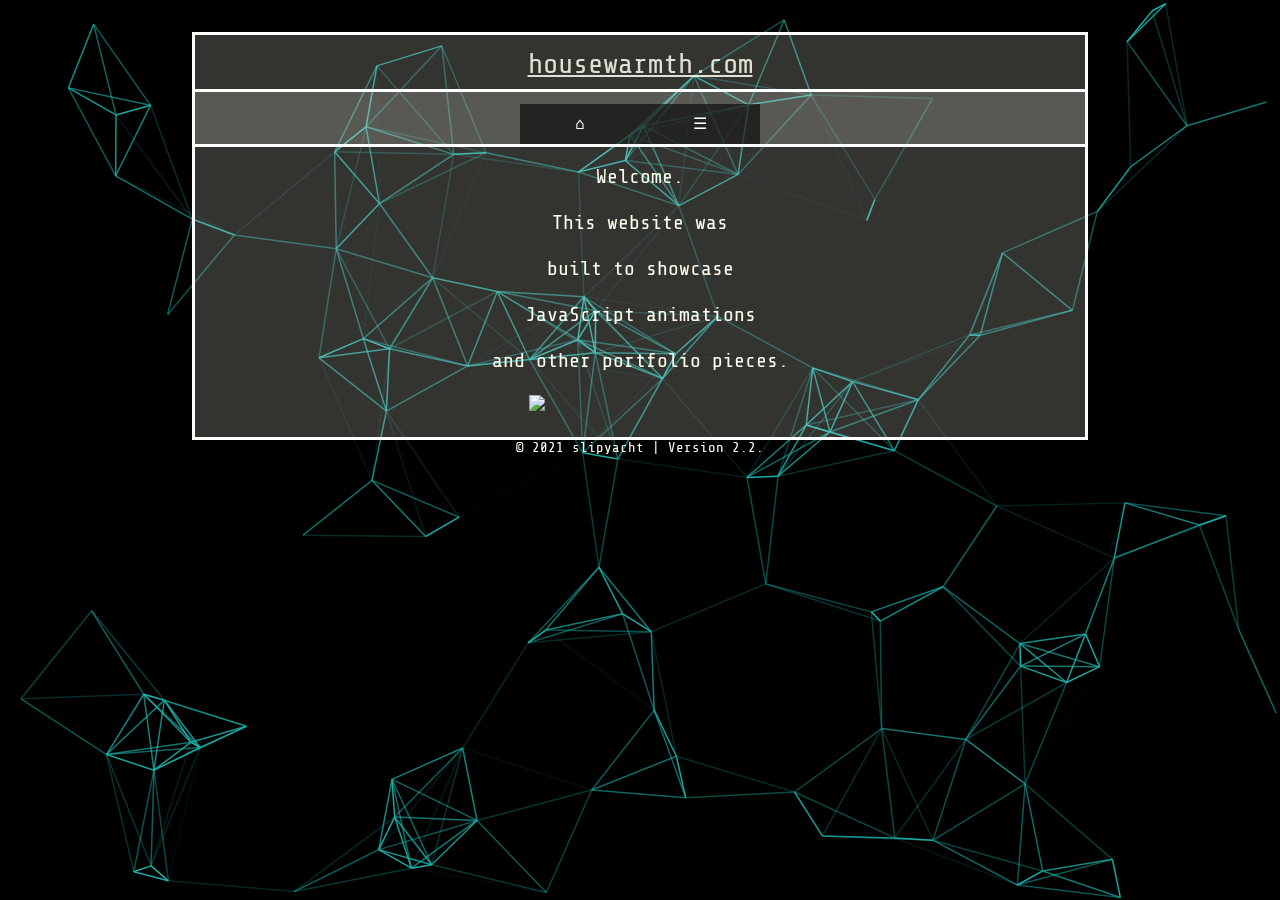
==== housewarmthupdate/index.html @ 71bd22f9 "Add files via upload" ====
<!DOCTYPE html>
<html lang="en">
    <head>
        <meta charset="UTF-8">
        <meta name="viewport" content="width=device-width, initial-scale=1.0">
        <title>HouseWarmth</title>
        <link rel="stylesheet" href="https://cdn.jsdelivr.net/npm/@simonwep/pickr/dist/themes/classic.min.css"/>
        <link rel="stylesheet" href="stylish.css">
    </head>
    <body>
        <header>
            <canvas id="can1"></canvas>
            <nav id="navi">
                <span id="title">housewarmth.com</span>
            </nav>
            <nav id="navlower">
                <a class="navbtns" id="homebtn">⌂</a>   
                <div id="menu">
                    <ul class="dropmenu">
                        <li>
                            <a id="menubtnhov" href="#">☰</a>
                            <ul class="sub">
                                <li id="gamebtn"><a id="gamebtnhov" href="#">Game</a></li>
                                <li id="resumebtn"><a  id="resumebtnhov" href="#">Resume</a></li>
                                <li id="star"><a id="starbtnhov" href="#">A*</a></li>
                                <li id="setbtn"><a id="setbtnhov" href="#">⚙</a></li>
                                <ul class="sub">         
                            </ul>
                        </li>
                    </ul>
                </div>
            </nav>
        </header>
        
        <div id="main">

            <div id="home">

                <span>
                    Welcome. <br><br>
                    This website was <br><br>built to showcase<br><br>JavaScript animations 
                    <br><br>and other portfolio pieces.<br><br>  
                </span>
                <img id="pipefire" src="art/pipefire.gif"></img>
            </div>

            <div id="game">
                <span>
                    This is a puzzle game;<br>play using your arrow keys.
                </span>
                <canvas id="hwcanvas"></canvas>
                <audio src="soundfx/midi_jams_v2.mp3" id="theme_song"></audio>
                <audio src="soundfx/teleport.wav" id="teleport"></audio>
                <audio src="soundfx/collision.mp3" id="collision"></audio>

            </div>

            <div id="resume">
                <span id="name">Nathaniel</span>
                <hr>
                <span id="jobtitle"><br> IT - Network Security & Software Development<br>
                    -Pacific NW-<br><br>
                </span>
                <hr><br>
                <span id="rescon">
                    <span id="skilltitle">Skills</span><br> 
                    <img src="art/JavaScript-logo.png" width="6%" height="9.5%"></img>
                    <img src="art/python.svg.png" width="5%" height="9%"></img>
                    <img src="art/unnamed.gif" width="10%" height="10%"></img>
                    <img src="art/ccna_600.png" width="8%" height="13%"></img>
                    <br><br>
                    JavasScript, Python, HTML, CSS<br><br>
                    CompTIA A+ Certified - IT Technician (2020)<br><br>
                    CCNA Certified - Routing & Switching (2021)<br><br>
                    Intuitive, creative, & motivated problem solver<br><br><hr><br>
                    Experience & Education<br><hr><br>
                    AAS Degree in Cyber Security, 3.7 GPA (2020-2021) Whatcom Community College<br><br>
                    Technology Studies & General Education (2019-2020) Central Oregon Community College<br><br>
                    Full Stack Programming Certification (2018-2019) PDX Code Guild<br><br>
                    HS Graduate - Honors In Science (2015) Portland Community College<br><br>
                    Talented & Gifted Program (2007-2012) Bend-LaPine School District<br><br><hr><br><br>
                </span>
            </div>
      
            <div id="astar">
                <p>A* Pathfinding Algorithm Visualizer</p>
                <canvas id='maze' width='400' height='400'></canvas>
                <div id="mazebtns">
                    <button class="mazebtn" onclick = "solveMaze()">Solve</button>
                    <button class="mazebtn" onclick = "reset()">Reset</button>
                </div>
                <p id="outcome">Click the purple squares to build a maze.</p>
            </div>
            <div id="settings">
                <span>edit accent style</span>
                <div class="color-picker"></div>
            </div>
            
        </div>

            <span id="vers">© 2021 slipyacht | Version 2.2.</span>

        <script src="https://ajax.googleapis.com/ajax/libs/jquery/3.5.1/jquery.min.js"></script>
        <script src="https://cdn.jsdelivr.net/npm/@simonwep/pickr/dist/pickr.min.js"></script>
        

        <script 
            src="https://cdnjs.cloudflare.com/ajax/libs/gsap/latest/TweenMax.min.js" 
            integrity="sha512-8Wy4KH0O+AuzjMm1w5QfZ5j5/y8Q/kcUktK9mPUVaUoBvh3QPUZB822W/vy7ULqri3yR8daH3F58+Y8Z08qzeg==" 
            crossorigin="anonymous">
        </script>

        <script 
            src="https://cdnjs.cloudflare.com/ajax/libs/gsap/latest/TimelineMax.min.js" 
            integrity="sha512-lJDBw/vKlGO8aIZB8/6CY4lV+EMAL3qzViHid6wXjH/uDrqUl+uvfCROHXAEL0T/bgdAQHSuE68vRlcFHUdrUw==" 
            crossorigin="anonymous">
        </script>

        <script 
            src="https://cdnjs.cloudflare.com/ajax/libs/gsap/3.7.1/gsap.min.js" 
            integrity="sha512-UxP+UhJaGRWuMG2YC6LPWYpFQnsSgnor0VUF3BHdD83PS/pOpN+FYbZmrYN+ISX8jnvgVUciqP/fILOXDjZSwg==" 
            crossorigin="anonymous" referrerpolicy="no-referrer">
        </script>
        
        <script>
            const pickr = Pickr.create({
                el: '.color-picker',
                theme: 'classic', // or 'monolith', or 'nano'

                swatches: [
                    'rgba(244, 67, 54, 1)',
                    'rgba(233, 30, 99, 0.95)',
                    'rgba(156, 39, 176, 0.9)',
                    'rgba(103, 58, 183, 0.85)',
                    'rgba(63, 81, 181, 0.8)',
                    'rgba(33, 150, 243, 0.75)',
                    'rgba(3, 169, 244, 0.7)',
                    'rgba(0, 188, 212, 0.7)',
                    'rgba(0, 150, 136, 0.75)',
                    'rgba(76, 175, 80, 0.8)',
                    'rgba(139, 195, 74, 0.85)',
                    'rgba(205, 220, 57, 0.9)',
                    'rgba(255, 235, 59, 0.95)',
                    'rgba(255, 193, 7, 1)'
                ],

                components: {

                    // Main components
                    preview: true,
                    opacity: true,
                    hue: true,

                    // Input / output Options
                    interaction: {
                        hex: true,
                        rgba: true,
                        hsla: true,
                        hsva: true,
                        cmyk: true,
                        input: true,
                        clear: true,
                        save: true
                    }
                }
            });
            let rgbaColorOut = '';
            pickr.on('change', (color, instance) => {
                const rgbaColor = color.toRGBA().toString();
  
                document.getElementById("navi").style.borderColor = rgbaColor; 
                document.getElementById("navlower").style.borderColor = rgbaColor; 
                document.getElementById("main").style.borderColor = rgbaColor; 

                rgbaColorOut = rgbaColor;
    
             
            })
            
            //change color on mouseover title
            document.getElementById("title").onmouseenter = MouseEnterTitle;
            document.getElementById("title").onmouseleave = MouseLeaveTitle;

            function MouseEnterTitle() {
                document.getElementById("title").style.color = rgbaColorOut;
            }

            function MouseLeaveTitle() {
                document.getElementById("title").style.color = 'rgba(255,255,240, .85)';
            }

             //change color on mouseover home button
            document.getElementById("homebtn").onmouseenter = MouseEnterHomeBtn;
            document.getElementById("homebtn").onmouseout = MouseLeaveHomeBtn;

            function MouseEnterHomeBtn() {
                document.getElementById("homebtn").style.backgroundColor = rgbaColorOut;
            }
            function MouseLeaveHomeBtn() {
                document.getElementById("homebtn").style.backgroundColor = "rgba(0,0,0,.6)";
            }

             //change color on mouseover menu button
            document.getElementById("menubtnhov").onmouseenter = MouseEnterMenu;
            document.getElementById("menubtnhov").onmouseout = MouseLeaveMenu;

            function MouseEnterMenu() {
                document.getElementById("menubtnhov").style.backgroundColor = rgbaColorOut;
            }
            function MouseLeaveMenu() {
                document.getElementById("menubtnhov").style.backgroundColor = "";
            }

            
             //change color on mouseover game button
            document.getElementById("gamebtnhov").onmouseenter = MouseEnterGame;
            document.getElementById("gamebtnhov").onmouseout = MouseLeaveGame;

            function MouseEnterGame() {
                document.getElementById("gamebtnhov").style.backgroundColor = rgbaColorOut;
            }
            function MouseLeaveGame() {
                document.getElementById("gamebtnhov").style.backgroundColor = "";
            }

            //change color on mouseover Resume button
            document.getElementById("resumebtnhov").onmouseenter = MouseEnterRes;
            document.getElementById("resumebtnhov").onmouseout = MouseLeaveRes;

            function MouseEnterRes() {
                document.getElementById("resumebtnhov").style.backgroundColor = rgbaColorOut;
            }
            function MouseLeaveRes() {
                document.getElementById("resumebtnhov").style.backgroundColor = "";
            }

            //change color on mouseover astar button
            document.getElementById("starbtnhov").onmouseenter = MouseEnterStar;
            document.getElementById("starbtnhov").onmouseout = MouseLeaveStar;

            function MouseEnterStar() {
                document.getElementById("starbtnhov").style.backgroundColor = rgbaColorOut;
            }
            function MouseLeaveStar() {
                document.getElementById("starbtnhov").style.backgroundColor = "";
            }

            //change color on mouseover settings button
            document.getElementById("setbtnhov").onmouseenter = MouseEnterSet;
            document.getElementById("setbtnhov").onmouseout = MouseLeaveSet;

            function MouseEnterSet() {
                document.getElementById("setbtnhov").style.backgroundColor = rgbaColorOut;
            }
            function MouseLeaveSet() {
                document.getElementById("setbtnhov").style.backgroundColor = "";
            }
          
        </script>
        <script src="javadance.js"></script>
        <script src="hwgame.js"></script>
        <script src="mazerunner.js"></script>
        
        <script>
            
            $(document).ready(function() {
                $("#homebtn").click(function(){
                    $("#can3").css("display","none");
                    $("#astar").css("display","none");
                    $("#game").css("display","none");
                    $("#hwcanvas").css("display","none");
                    $("#resume").css("display","none");
                    $("#main").css("display","flex");
                    $("#home").css("display","flex");
                    $("#settings").css("display","none");
                });  
            });
            $(document).ready(function() {
                $("#gamebtn").click(function(){
                    $("#can3").css("display","none");
                    $("#astar").css("display","none");
                    $("#game").css("display","flex");
                    $("#hwcanvas").css("display","flex");
                    $("#resume").css("display","none");
                    $("#main").css("display","flex");
                    $("#home").css("display","none");
                    $("#settings").css("display","none");
                });  
            });

            $(document).ready(function() {
                $("#star").click(function(){
                    $("#home").css("display","none");
                    $("#can3").css("display","none");
                    $("#game").css("display","none");
                    $("#hwcanvas").css("display","none");
                    $("#resume").css("display","none");
                    $("#main").css("display","flex");
                    $("#astar").css("display","flex");
                    $("#settings").css("display","none");
                });
            });

            $(document).ready(function() {
                $("#resumebtn").click(function(){
                    $("#home").css("display","none");
                    $("#can3").css("display","none");
                    $("#astar").css("display","none");
                    $("#game").css("display","none");
                    $("#hwcanvas").css("display","none");
                    $("#main").css("display","flex");
                    $("#resume").css("display","block");
                    $("#settings").css("display","none");
                });  
            });

            $(document).ready(function() {
                $("#setbtn").click(function(){
                    $("#home").css("display","none");
                    $("#can3").css("display","none");
                    $("#astar").css("display","none");
                    $("#game").css("display","none");
                    $("#hwcanvas").css("display","none");
                    $("#main").css("display","flex");
                    $("#resume").css("display","none");
                    $("#settings").css("display","block");
                });  
            });

            $(document).ready(function() {
                $("#title").click(function(){
                    $("#can3").css("display","none");
                    $("#astar").css("display","none");
                    $("#game").css("display","none");
                    $("#hwcanvas").css("display","none");
                    $("#resume").css("display","none");
                    $("#main").css("display","flex");
                    $("#home").css("display","flex");
                    $("#settings").css("display","none");
                });  
            });
    
    
            $(function(){
                $(".dropmenu li").hover(
                    function(){
                        $('>ul.sub:not(:animated)', this).slideDown(500);
                    },
                    function(){
                        $('>ul.sub',this).slideUp(300);
                    }
                );
            });

            

        </script>
            
    </body>
</html>
---- housewarmthupdate/stylish.css ----
@import url('https://fonts.googleapis.com/css2?family=Share+Tech+Mono&display=swap');

* {
    margin: 0;
    padding: 0;
    box-sizing: border-box;
}
p{
  color: white;
  font-family: 'Share Tech Mono', monospace;
  font-size: 20px;
}

/* ---------------------- */
/* ANIMATED BACKGROUND */
#can1{
    position: absolute;
    top: 0; left: 0;
    width: 100%;
    height: 100%;
    background-color: rgb(0,0,0);
    z-index: -5;
}

#vers{
  display: block;
  font-family: 'Share Tech Mono', monospace;
  color: rgba(255,255,240, 1);
  font-size: 14px;
  text-align: center;
}

/* ---------------------- */
/* TOP NAV BAR (HOLDS TITLE) */
#navi{
    width: 70%;
    margin-left: 15%;
    margin-top: 2.5%;   
    padding-top: 1%;
    background-color:rgba(255,255,240, .2);
    display: flex;
    flex-direction: row;
    flex-wrap: wrap;
    color: white;
    align-content: center;
    z-index: 15;
    border: solid;
    /* border-color: rgba(0,0,0, 1.00); */
    justify-content: center;   
}
#title:hover{
  color: #20B2AA;
}
#title{
  grid-column: 3/5;
  padding-bottom: 1%;
  /* color: rgba(300,300,300, 1); */
  /* background-color: rgb(32,178,170); */
  text-decoration-line: underline;
  text-shadow: black;
  color: rgba(255,255,240, .85);
  font-size: 35px;
  font-size: 2.2vw;
  font-family: 'Share Tech Mono', monospace;
  /* animation-name: spin, depth;
  animation-timing-function: linear;
  animation-iteration-count: infinite;
  animation-duration: 3s; */
  display: block;
  text-align: center;
}
/* ANIMATE TITLE */
/* @keyframes spin {
  from { transform: rotateY(0deg); }
  to { transform: rotateY(-360deg); }
}
@keyframes depth {
  0% { text-shadow: 0 0 black; }
  25% { text-shadow: 1px 0 black, 2px 0 black, 3px 0 black, 4px 0 black, 5px 0 black; }
  50% { text-shadow: 0 0 black; }
  75% { text-shadow: -1px 0 black, -2px 0 black, -3px 0 black, -4px 0 black, -5px 0 black; }
  100% { text-shadow: 0 0 black; }
} */

/* ---------------------- */
/* LOWER NAV BAR (HOLDS BUTTONS) */
#navlower{
  width: 70%;
  margin-left: 15%;
  padding-top: 1%;
  background-color:rgba(255,255,240, .35);
  display: flex;
  flex-direction: row;
  flex-wrap: wrap;
  color: white;
  align-items: center;
  z-index: -1;
  border: solid;
  border-top: none;
  /* border-color: rgba(0,0,0, 1.00);    */
  justify-content: center;
}

/* ---------------------- */
/* DROP DOWN MENU INSIDE LOWER NAV */
nav ul {
  list-style: none;
  margin: 0;
  padding: 0;
  z-index: 15;
}
nav li {
  float: left;
  width: 120px;
  height: 40px;  
  background-color: rgba(0,0,0,.6);
  line-height: 40px;
  text-align: center;
  position: relative;
  z-index: 15; 
}
nav li a {
  display: block;
  width: 100%;
  height: 100%;
  text-decoration: none;
  color: white;
  z-index: 15;
  font-family: 'Share Tech Mono', monospace; 
}
nav li a:hover {
  background-color: #20B2AA;
  color: black;
  z-index: 15;
}
nav ul.sub {
  position: absolute;
  display: none;
  z-index: 15;
}
nav ul.sub li ul.sub {
  top:0;
  left: 160px;
  z-index: 15;
}

/* ---------------------- */
/* BUTTON(S) NEXT TO DROP DOWN MENU */
.navbtns{
  float: left;
  width: 120px;
  height: 40px;
  background-color: rgba(0,0,0,.6);
  line-height: 40px;
  text-align: center;
  position: relative;
  display: block;
  text-decoration: none;
  color: white;
  z-index: 15;
  font-family: 'Share Tech Mono', monospace;
}
.navbtns:hover{
  background-color:#20B2AA;
  color: black;
}

/* ---------------------- */
/* BIG DIV DISPLAYING MAIN CONTENT */
  #main{
    /* position: relative; */
    width: 70%;
    padding-bottom: 2%;
    margin-left: 15%;
    background-color:rgba(255,255,240, .2);
    display: flex;
    flex-direction: column;
    flex-wrap: wrap;
    color: white;
    align-content: center;
    z-index: -1;
    border: solid;
    /* border-color: rgba(0,0,0, 1.00);    */
    border-top: none; 
  }

  /* ---------------------- */
  #home{   
    padding-top: 2%;
    display: flex;
    flex-direction: column;
    flex-wrap: wrap;
  }
  #home span{
    color: rgba(255,255,240, 1);
    font-family: 'Share Tech Mono', monospace;
    font-size: 20px;
    text-align: center;
    /* text-decoration: underline #20B2AA; */
  }
  /* #home span:hover{
    color: white;
  } */
  /* HOME PAGE GIF */
  #pipefire{
    z-index: 1;
    align-self: center;
    width: 75%;
  }

  /* ---------------------- */
 /* RESUME PAGE */
 hr{
   color: #20B2AA;
   width: 80%;
   margin-left: 10%;
 }

  #resume{
    font-size: 17px;
    margin-left: 10%;
    margin-right: 10%; 
    background-color: rgb(255,255,240);
    font-family: 'Share Tech Mono', monospace;
    color: black;
    text-align: center;
    padding-top: 2.5%;
    display: none;
  }
  #name{
    font-size: 20px;

  }
  #skilltitle{
    text-decoration-line: underline;
  }

  /* ---------------------- */
 /* DISPLAYS MAZE SOLVING VISUALIZER */
  #astar{

    display: flex;
    flex-direction: column;
    flex-wrap: wrap;
    display: none;
    padding-top: 2%;
  }
  #maze{
    border: solid;
    border-color: rgb(0,0,0);
    
  }
  #outcome{
    color: rgb(255,255,255);
    font-family: 'Share Tech Mono', monospace;
    font-size: 20px;
  }
  .mazebtn{
    width: 80px;
    height: 30px;
    background-color: rgb(255,255,240);
    font-size: 20px;
    font-family: 'Share Tech Mono', monospace;
    line-height: 30px;
    text-align: center;
    /* position: relative; */
    outline: none;
    border: none;
  }
  .mazebtn:hover{
    color: white;
    text-decoration: none;
    background-color:#20B2AA;
  }

  /* ---------------------- */
  /* DISPLAYS GAME */
  #game{
    /* display: none; */
    font-family: 'Share Tech Mono', monospace;
    font-size: 20px;
    text-align: center;
    padding-top: 2%;
    display: none;
    flex-direction: column;
    flex-wrap: wrap;
  }
  #hwcanvas{
    display: none;
    width: 480px;
    height: 480px;
    border: 1px solid black;
    /* position: absolute;
    top: 50%;
    left: 50%;
    transform: translate(-50%, -50%); */
  }
  #settings{
    color: rgb(255,255,240);
    display: none;
    
  }

  /* @keyframes spin {
    from { transform: rotateY(0deg); }
    to { transform: rotateY(-360deg); }
  }
  @keyframes depth {
    0% { text-shadow: 0 0 black; }
    25% { text-shadow: 1px 0 black, 2px 0 black, 3px 0 black, 4px 0 black, 5px 0 black; }
    50% { text-shadow: 0 0 black; }
    75% { text-shadow: -1px 0 black, -2px 0 black, -3px 0 black, -4px 0 black, -5px 0 black; }
    100% { text-shadow: 0 0 black; }
  } */
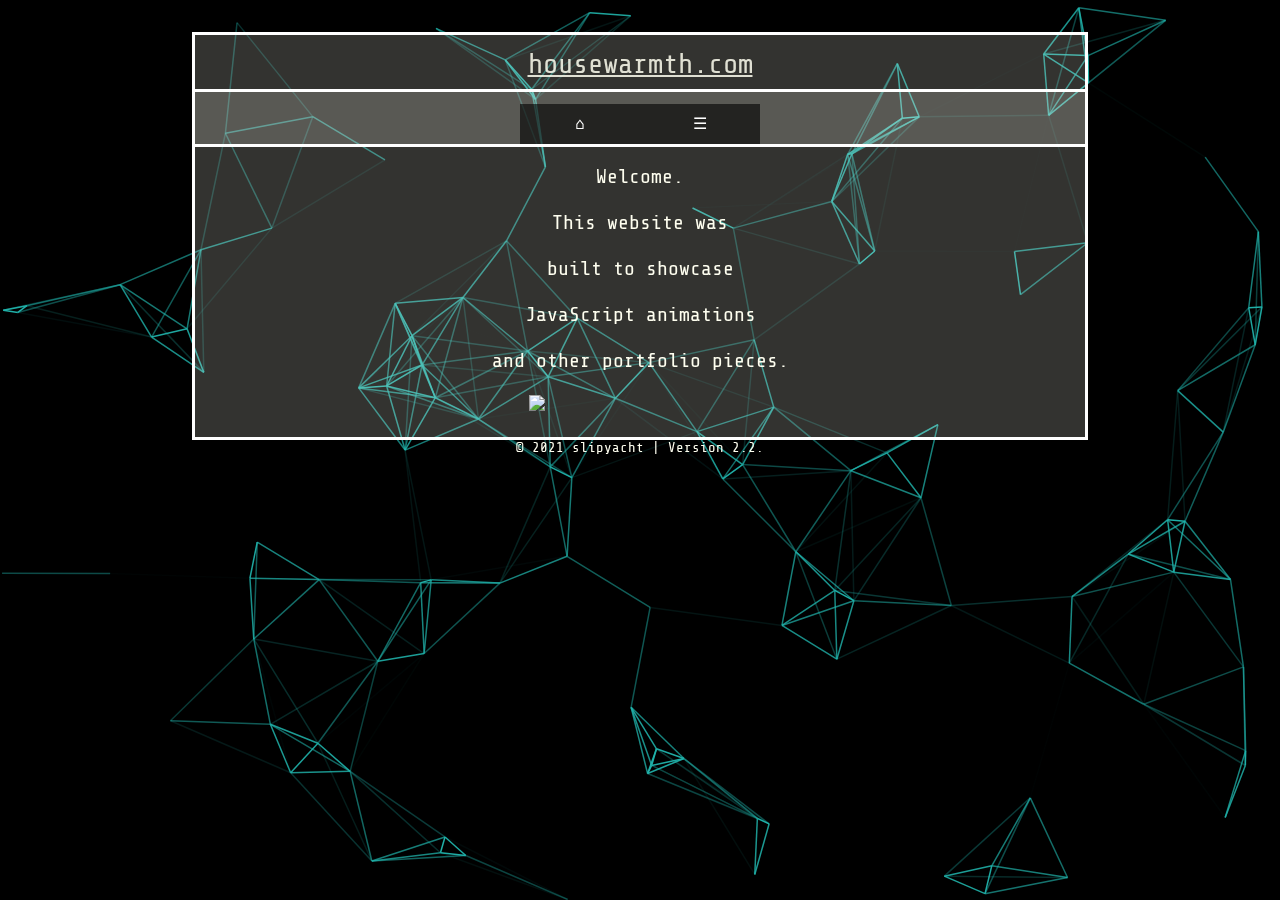
==== commit 8996ab45: "Add files via upload" ====
--- a/housewarmthupdate/index.html
+++ b/housewarmthupdate/index.html
@@ -91,9 +91,15 @@
                 </div>
                 <p id="outcome">Click the purple squares to build a maze.</p>
             </div>
+
             <div id="settings">
+
+                <button id="darktheme">dark theme</button>
+                <button id="lighttheme">light theme</button>
+
                 <span>edit accent style</span>
                 <div class="color-picker"></div>
+
             </div>
             
         </div>
@@ -102,7 +108,6 @@
 
         <script src="https://ajax.googleapis.com/ajax/libs/jquery/3.5.1/jquery.min.js"></script>
         <script src="https://cdn.jsdelivr.net/npm/@simonwep/pickr/dist/pickr.min.js"></script>
-        
 
         <script 
             src="https://cdnjs.cloudflare.com/ajax/libs/gsap/latest/TweenMax.min.js" 
@@ -167,14 +172,12 @@
             let rgbaColorOut = '';
             pickr.on('change', (color, instance) => {
                 const rgbaColor = color.toRGBA().toString();
-  
+
                 document.getElementById("navi").style.borderColor = rgbaColor; 
                 document.getElementById("navlower").style.borderColor = rgbaColor; 
                 document.getElementById("main").style.borderColor = rgbaColor; 
 
                 rgbaColorOut = rgbaColor;
-    
-             
             })
             
             //change color on mouseover title
@@ -186,7 +189,11 @@
             }
 
             function MouseLeaveTitle() {
-                document.getElementById("title").style.color = 'rgba(255,255,240, .85)';
+                if(darkthemeis){
+                    document.getElementById("title").style.color = 'rgba(255,255,240, .85)';
+                }else{
+                    document.getElementById("title").style.color = 'rgba(0,0,0, 1)';
+                }
             }
 
              //change color on mouseover home button
@@ -194,6 +201,7 @@
             document.getElementById("homebtn").onmouseout = MouseLeaveHomeBtn;
 
             function MouseEnterHomeBtn() {
+                
                 document.getElementById("homebtn").style.backgroundColor = rgbaColorOut;
             }
             function MouseLeaveHomeBtn() {
@@ -211,8 +219,7 @@
                 document.getElementById("menubtnhov").style.backgroundColor = "";
             }
 
-            
-             //change color on mouseover game button
+            //change color on mouseover game button
             document.getElementById("gamebtnhov").onmouseenter = MouseEnterGame;
             document.getElementById("gamebtnhov").onmouseout = MouseLeaveGame;
 
@@ -257,12 +264,18 @@
             }
           
         </script>
+
         <script src="javadance.js"></script>
         <script src="hwgame.js"></script>
         <script src="mazerunner.js"></script>
-        
+
         <script>
+       
+        </script>
             
+        <script>
+
+            //button click events to change pages 
             $(document).ready(function() {
                 $("#homebtn").click(function(){
                     $("#can3").css("display","none");
@@ -339,8 +352,65 @@
                     $("#settings").css("display","none");
                 });  
             });
-    
-    
+
+            //light and dark theme toggle
+            let darkthemeis = true;
+            let lightthemeis = false;
+
+            document.getElementById("darktheme").onclick = toggleDT;
+            document.getElementById("lighttheme").onclick = toggleLT;
+
+            function toggleDT(){
+                lightthemeis = false;
+                darkthemeis = true;
+                document.getElementById("can1").style.backgroundColor = 'rgba(0,0,0, 1)';
+                document.getElementById("navi").style.backgroundColor = 'rgba(255,255,240, .2)';
+                document.getElementById("navlower").style.backgroundColor =  'rgba(255,255,240, .35)';
+                document.getElementById("main").style.backgroundColor = 'rgba(255,255,240, .2)';
+                document.getElementById("navi").style.borderColor = 'rgba(255,255,255,1)'; 
+                document.getElementById("navlower").style.borderColor = 'rgba(255,255,255,1)'; 
+                document.getElementById("main").style.borderColor = 'rgba(255,255,255,1)'; 
+                document.getElementById("title").style.color = 'rgba(255,255,240, .85)'; 
+                document.getElementById("vers").style.color = 'rgba(255,255,240, 1)'; 
+            }
+
+            function toggleLT(){
+                lightthemeis = true;
+                darkthemeis = false;
+                document.getElementById("can1").style.backgroundColor = 'rgba(255,255,240, 1)';
+                document.getElementById("navi").style.backgroundColor = 'rgba(0,0,0, .29)';
+                document.getElementById("navlower").style.backgroundColor =  'rgba(255,255,240, .82)';
+                document.getElementById("main").style.backgroundColor = 'rgba(0,0,0, .49)';
+                document.getElementById("navi").style.borderColor = 'rgba(0,0,0,1)'; 
+                document.getElementById("navlower").style.borderColor = 'rgba(0,0,0,1)'; 
+                document.getElementById("main").style.borderColor = 'rgba(0,0,0,1)'; 
+                document.getElementById("title").style.color = 'rgba(0,0,0,1)'; 
+                document.getElementById("vers").style.color = 'rgba(0,0,0,1)'; 
+            }
+
+            if (lightthemeis) {
+                document.getElementById("can1").style.backgroundColor = 'rgba(255,255,240, 1)';
+                document.getElementById("navi").style.backgroundColor = 'rgba(0,0,0, .29)';
+                document.getElementById("navlower").style.backgroundColor =  'rgba(255,255,240, .82)';
+                document.getElementById("main").style.backgroundColor = 'rgba(0,0,0, .49)';
+                document.getElementById("navi").style.borderColor = 'rgba(0,0,0,1)'; 
+                document.getElementById("navlower").style.borderColor = 'rgba(0,0,0,1)'; 
+                document.getElementById("main").style.borderColor = 'rgba(0,0,0,1)'; 
+                document.getElementById("title").style.color = 'rgba(0,0,0,1)'; 
+                document.getElementById("vers").style.color = 'rgba(0,0,0,1)'; 
+            } else {
+                document.getElementById("can1").style.backgroundColor = 'rgba(0,0,0, 1)';
+                document.getElementById("navi").style.backgroundColor = 'rgba(255,255,240, .2)';
+                document.getElementById("navlower").style.backgroundColor =  'rgba(255,255,240, .35)';
+                document.getElementById("main").style.backgroundColor = 'rgba(255,255,240, .2)';
+                document.getElementById("navi").style.borderColor = 'rgba(255,255,255,1)'; 
+                document.getElementById("navlower").style.borderColor = 'rgba(255,255,255,1)'; 
+                document.getElementById("main").style.borderColor = 'rgba(255,255,255,1)'; 
+                document.getElementById("title").style.color = 'rgba(255,255,240, .85)'; 
+                document.getElementById("vers").style.color = 'rgba(255,255,240, 1)'; 
+            }
+
+            //dropdown menu animation
             $(function(){
                 $(".dropmenu li").hover(
                     function(){
@@ -352,8 +422,6 @@
                 );
             });
 
-            
-
         </script>
             
     </body>
--- a/housewarmthupdate/stylish.css
+++ b/housewarmthupdate/stylish.css
@@ -45,7 +45,6 @@
     align-content: center;
     z-index: 15;
     border: solid;
-    /* border-color: rgba(0,0,0, 1.00); */
     justify-content: center;   
 }
 #title:hover{
@@ -54,23 +53,21 @@
 #title{
   grid-column: 3/5;
   padding-bottom: 1%;
-  /* color: rgba(300,300,300, 1); */
-  /* background-color: rgb(32,178,170); */
   text-decoration-line: underline;
   text-shadow: black;
   color: rgba(255,255,240, .85);
   font-size: 35px;
   font-size: 2.2vw;
   font-family: 'Share Tech Mono', monospace;
-  /* animation-name: spin, depth;
+  animation-name: spin, depth;
   animation-timing-function: linear;
   animation-iteration-count: infinite;
-  animation-duration: 3s; */
+  animation-duration: 11s;
   display: block;
   text-align: center;
 }
 /* ANIMATE TITLE */
-/* @keyframes spin {
+@keyframes spin {
   from { transform: rotateY(0deg); }
   to { transform: rotateY(-360deg); }
 }
@@ -80,7 +77,7 @@
   50% { text-shadow: 0 0 black; }
   75% { text-shadow: -1px 0 black, -2px 0 black, -3px 0 black, -4px 0 black, -5px 0 black; }
   100% { text-shadow: 0 0 black; }
-} */
+}
 
 /* ---------------------- */
 /* LOWER NAV BAR (HOLDS BUTTONS) */
@@ -97,7 +94,6 @@
   z-index: -1;
   border: solid;
   border-top: none;
-  /* border-color: rgba(0,0,0, 1.00);    */
   justify-content: center;
 }
 
@@ -109,6 +105,7 @@
   padding: 0;
   z-index: 15;
 }
+
 nav li {
   float: left;
   width: 120px;
@@ -119,6 +116,7 @@
   position: relative;
   z-index: 15; 
 }
+
 nav li a {
   display: block;
   width: 100%;
@@ -128,16 +126,19 @@
   z-index: 15;
   font-family: 'Share Tech Mono', monospace; 
 }
+
 nav li a:hover {
   background-color: #20B2AA;
   color: black;
   z-index: 15;
 }
+
 nav ul.sub {
   position: absolute;
   display: none;
   z-index: 15;
 }
+
 nav ul.sub li ul.sub {
   top:0;
   left: 160px;
@@ -160,6 +161,7 @@
   z-index: 15;
   font-family: 'Share Tech Mono', monospace;
 }
+
 .navbtns:hover{
   background-color:#20B2AA;
   color: black;
@@ -168,7 +170,6 @@
 /* ---------------------- */
 /* BIG DIV DISPLAYING MAIN CONTENT */
   #main{
-    /* position: relative; */
     width: 70%;
     padding-bottom: 2%;
     margin-left: 15%;
@@ -180,7 +181,6 @@
     align-content: center;
     z-index: -1;
     border: solid;
-    /* border-color: rgba(0,0,0, 1.00);    */
     border-top: none; 
   }
 
@@ -191,16 +191,14 @@
     flex-direction: column;
     flex-wrap: wrap;
   }
+
   #home span{
     color: rgba(255,255,240, 1);
     font-family: 'Share Tech Mono', monospace;
     font-size: 20px;
     text-align: center;
-    /* text-decoration: underline #20B2AA; */
-  }
-  /* #home span:hover{
-    color: white;
-  } */
+  }
+
   /* HOME PAGE GIF */
   #pipefire{
     z-index: 1;
@@ -227,6 +225,7 @@
     padding-top: 2.5%;
     display: none;
   }
+  
   #name{
     font-size: 20px;
 
@@ -238,23 +237,25 @@
   /* ---------------------- */
  /* DISPLAYS MAZE SOLVING VISUALIZER */
   #astar{
-
     display: flex;
     flex-direction: column;
     flex-wrap: wrap;
     display: none;
     padding-top: 2%;
   }
+
   #maze{
     border: solid;
     border-color: rgb(0,0,0);
     
   }
+
   #outcome{
     color: rgb(255,255,255);
     font-family: 'Share Tech Mono', monospace;
     font-size: 20px;
   }
+
   .mazebtn{
     width: 80px;
     height: 30px;
@@ -263,10 +264,10 @@
     font-family: 'Share Tech Mono', monospace;
     line-height: 30px;
     text-align: center;
-    /* position: relative; */
     outline: none;
     border: none;
   }
+
   .mazebtn:hover{
     color: white;
     text-decoration: none;
@@ -276,7 +277,6 @@
   /* ---------------------- */
   /* DISPLAYS GAME */
   #game{
-    /* display: none; */
     font-family: 'Share Tech Mono', monospace;
     font-size: 20px;
     text-align: center;
@@ -285,34 +285,16 @@
     flex-direction: column;
     flex-wrap: wrap;
   }
+
   #hwcanvas{
     display: none;
     width: 480px;
     height: 480px;
     border: 1px solid black;
-    /* position: absolute;
-    top: 50%;
-    left: 50%;
-    transform: translate(-50%, -50%); */
-  }
+  }
+
   #settings{
     color: rgb(255,255,240);
     display: none;
     
   }
-
-  /* @keyframes spin {
-    from { transform: rotateY(0deg); }
-    to { transform: rotateY(-360deg); }
-  }
-  @keyframes depth {
-    0% { text-shadow: 0 0 black; }
-    25% { text-shadow: 1px 0 black, 2px 0 black, 3px 0 black, 4px 0 black, 5px 0 black; }
-    50% { text-shadow: 0 0 black; }
-    75% { text-shadow: -1px 0 black, -2px 0 black, -3px 0 black, -4px 0 black, -5px 0 black; }
-    100% { text-shadow: 0 0 black; }
-  } */
-
-
-
-  
